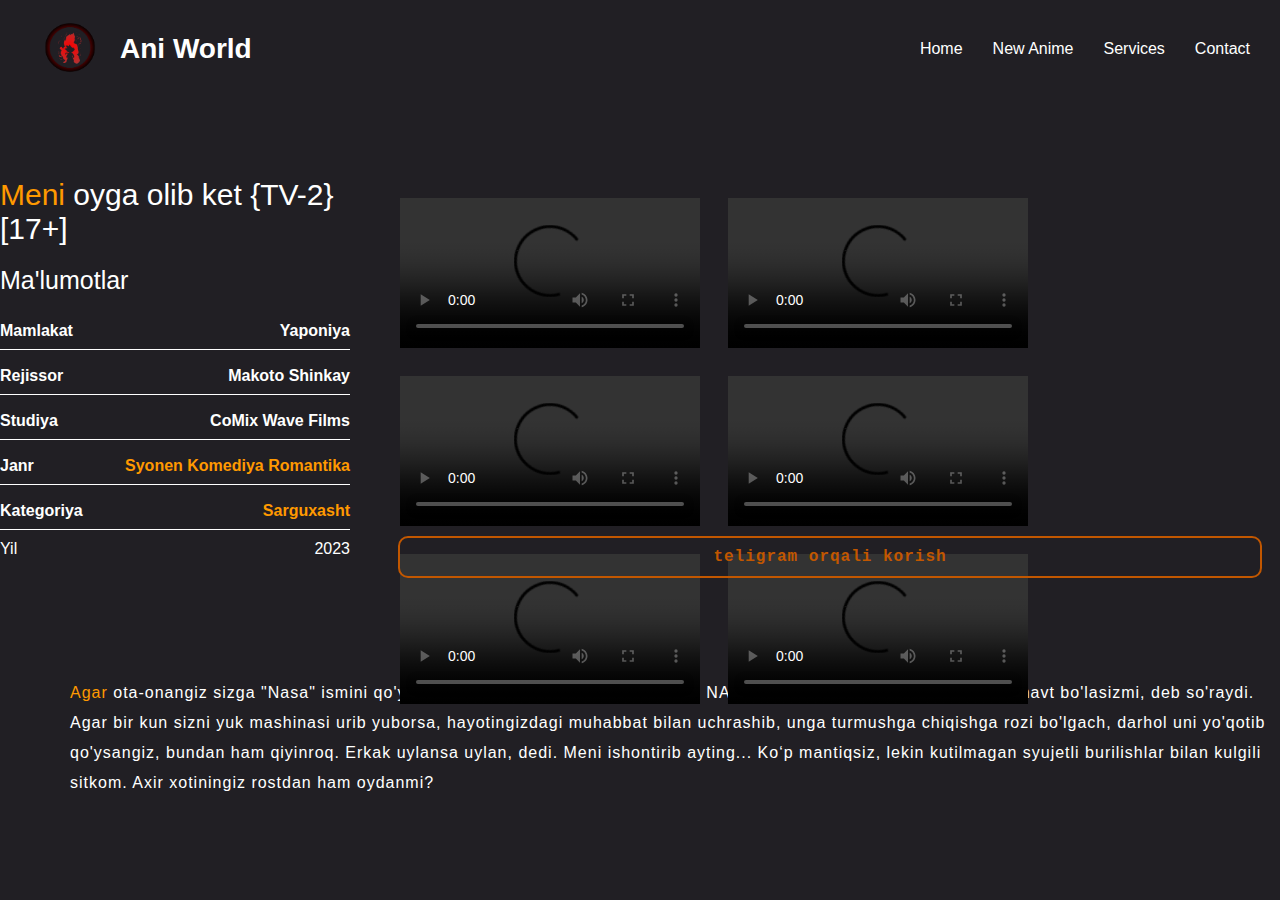
==== meni-oyga-olib-ket.html @ aaeadee3 "." ====
<!DOCTYPE html>
<html lang="en">
<head>
    <meta charset="UTF-8">
    <meta name="viewport" content="width=device-width, initial-scale=1.0">
    <title>Document</title>
    <link rel="stylesheet" href="./css/iblislar-qiroli.css">
    <link rel="stylesheet" href="./css/stayle.css">
</head>
<body>
    <header>
        <div class="navbar">
            <div class="logo">
                <a href="./index.html"><img src="./img/g1.png" alt="" width="100"></a>
           <a href="./index.html"> <h1>Ani world</h1></a>
            </div>
            <ul>
                <li><a href="./index.html">home</a></li>
                <li><a href="./news.html">New Anime</a></li>
                <li><a href="./service.html">services</a></li>
                <li><a href="./contact.html">contact</a></li>
            </ul>
        </div>
       </header>

       <section>

        <div class="section-mein">
             <div class="section-text">
                <h1><span>Meni</span> oyga olib ket {TV-2} [17+]</h1>
                <h4>Ma'lumotlar</h4>
                <div class="li">
                    <p>Mamlakat</p>
                    <p>Yaponiya</p>
                </div>
                <div class="li">
                    <p>Rejissor</p>
                    <p>Makoto Shinkay
                    </p>
                </div>
                <div class="li">
                    <p>Studiya</p>
                    <p>CoMix Wave Films</p>
                </div>
                <div class="li">
                    <p>Janr</p>
                    <p><span>Syonen
                        Komediya
                        Romantika</span></p>
                </div>
                <div class="li">
                    <p>Kategoriya
                    </p>
                    <p><span> Sarguxasht</span></p>
                </div>
                <div class="l">
                    <p>Yil</p>
                    <p>2023

                    </p>
                </div>
             </div>
             <div class="section-vedio-cards">
                
                <div class="ntn">
                    <video src="https://youtu.be/6IsMFsithBg" controls></video>
                <video src="https://youtu.be/6IsMFsithBg" controls></video>
                <video src="https://youtu.be/6IsMFsithBg" controls></video>
                <video src="https://youtu.be/6IsMFsithBg" controls></video>
                <video src="https://youtu.be/6IsMFsithBg" controls></video>
                <video src="https://youtu.be/6IsMFsithBg" controls></video>
               
                

                </div>



                <a class="button" href="https://t.me/Animeuzbfbot">teligram orqali korish</a>
             </div>
              
        </div>
        <div class="malumot">
           <p><span>Agar</span> ota-onangiz sizga "Nasa" ismini qo'ygan bo'lsa, yashash qiyin - ha, xuddi NASA kabi va har ikkinchi odam kosmonavt bo'lasizmi, deb so'raydi. Agar bir kun sizni yuk mashinasi urib yuborsa, hayotingizdagi muhabbat bilan uchrashib, unga turmushga chiqishga rozi bo'lgach, darhol uni yo'qotib qo'ysangiz, bundan ham qiyinroq. Erkak uylansa uylan, dedi. Meni ishontirib ayting... Ko‘p mantiqsiz, lekin kutilmagan syujetli burilishlar bilan kulgili sitkom. Axir xotiningiz rostdan ham oydanmi?</p>
        </div>
       </section>
       
</body>
</html>
---- css/iblislar-qiroli.css ----
*{
    margin: 0;
    padding: 0;
    box-sizing: border-box;
}

body{
    background-color: #211f24;
    width: 100%;
    height: 100vh;
}


.section-mein{
display: flex;
justify-content: center;
gap: 20px;
padding-top: 80px;

}


.section-text{
    width: 400px;
    background-color: transparent;
    color: white;
    font-family: sans-serif;
}

.section-text h1{
    text-align: left;
    font-size: 30px;
    padding-bottom: 20px;
    font-weight: 100;
}

.section-text h4{
    text-align: left;
    font-size: 25px;
    padding-bottom: 10px;
    font-weight: 100;
}

.li{
    display: flex;
    width:350px;
    justify-content: space-between;
    border-bottom: 1px solid white;
    align-items: center;
    font-size: 15   px;
    font-weight: 600;
    margin-top: 17px;
    padding-bottom: 9px;
}

span{
    color: rgb(255, 153, 0);
}
.l{
    width:350px;
    display: flex;
    justify-content: space-between;
    margin-top: 10px;
}
.section-vedio-cards{
    width: 1000px;
    height: 400px;
    /* border:  2px solid rgb(255, 0, 0); */
    position: relative;

}
.ntn{
    width: 100%;
    display: flex;
    flex-wrap:wrap;
    gap: 28px;
    padding: 20px;
}
.malumot{
    color: white;
    line-height: 30px;
    margin-left: 70px;
    margin-top: 100px;
}

.malumot p{
    text-align: left;
    width: 100%;
    font-style:normal;
    letter-spacing: 1px;
}
.button{
    border-radius: 10px;
    background: transparent;
    padding: 10px;
    color: rgb(194, 87, 0);
    position: absolute;
    left: 2%;
    bottom: 0;
    text-decoration: none;
    width: 96%;
    text-align: center;
    border: 2px solid rgb(194, 87, 0);
    font-family: 'Courier New', Courier, monospace;
    font-size: 16px;
    font-weight: 600;
    letter-spacing: 1px;
}

.button:hover{
    background: rgb(194, 87, 0);
    color: white;
}
---- css/stayle.css ----
* {
  box-sizing: border-box;
  font-family: "Protest Revolution", sans-serif;
}

body {
  margin: 0;
  padding: 0;
}

.navbar {
  padding: 10px 20px;
  color: wheat;
  text-transform: capitalize;
  display: flex;
  align-items: center;
  justify-content: space-between;
  color: rgb(255, 60, 0);
  position: relative;
}
.navbar .logo {
  display: flex;
  align-items: center;
  cursor: pointer;
}
.navbar .logo a {
  text-decoration: none;
  color: rgb(255, 255, 255);
  font-family: "Protest Revolution", sans-serif;
  font-size: 14px;
}
.navbar ul {
  display: flex;
  gap: 10px;
}
.navbar li {
  cursor: pointer;
  list-style: none;
  padding: 10px;
}
.navbar li a {
  text-decoration: none;
  color: white;
  font-size: 16px;
  color: rgb(255, 255, 255);
}/*# sourceMappingURL=stayle.css.map */




.navbar1 {
  /* padding: 10px 20px; */
  color: wheat;
  text-transform: capitalize;
  display: flex;
  align-items: center;
  justify-content: space-between;
  color: rgb(255, 60, 0);
  position: relative;
  gap: 840px;
  margin-top: -80px;
  
}
.navbar1 .logo {
  display: flex;
  align-items: center;
  cursor: pointer;
}
.navbar1 .logo a {
  text-decoration: none;
  color: rgb(255, 255, 255);
  font-family: "Protest Revolution", sans-serif;
  font-size: 14px;
}
.navbar1 ul {
  display: flex;
  gap: 10px;
}
.navbar1 li {
  cursor: pointer;
  list-style: none;
  padding: 10px;
}
.navbar1 li a {
  text-decoration: none;
  color: white;
  font-size: 16px;
  color: rgb(255, 255, 255);
}/*# sourceMappingURL=stayle.css.map */
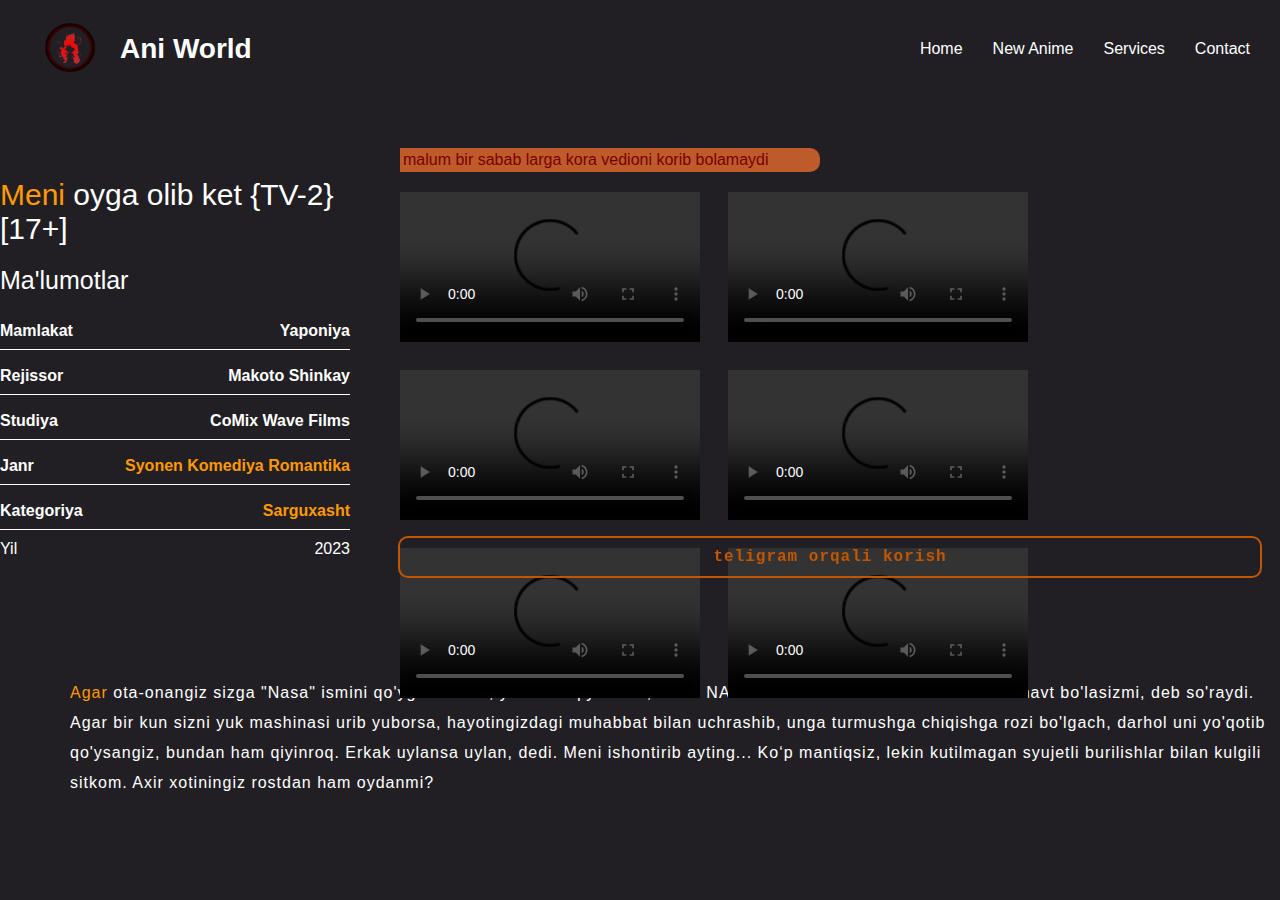
==== commit 78d21c8f: "." ====
--- a/meni-oyga-olib-ket.html
+++ b/meni-oyga-olib-ket.html
@@ -4,6 +4,7 @@
     <meta charset="UTF-8">
     <meta name="viewport" content="width=device-width, initial-scale=1.0">
     <title>Document</title>
+    <link rel="stylesheet" href="https://cdnjs.cloudflare.com/ajax/libs/font-awesome/6.5.1/css/all.min.css" integrity="sha512-DTOQO9RWCH3ppGqcWaEA1BIZOC6xxalwEsw9c2QQeAIftl+Vegovlnee1c9QX4TctnWMn13TZye+giMm8e2LwA==" crossorigin="anonymous" referrerpolicy="no-referrer" />
     <link rel="stylesheet" href="./css/iblislar-qiroli.css">
     <link rel="stylesheet" href="./css/stayle.css">
 </head>
@@ -61,6 +62,11 @@
                 </div>
              </div>
              <div class="section-vedio-cards">
+                <div class="brt">
+                    <i class="fa-solid fa-circle-exclamation" style="color: #8a0000;"></i>
+                    malum bir sabab larga kora vedioni korib bolamaydi
+
+                </div>
                 
                 <div class="ntn">
                     <video src="https://youtu.be/6IsMFsithBg" controls></video>
@@ -76,7 +82,7 @@
 
 
 
-                <a class="button" href="https://t.me/Animeuzbfbot">teligram orqali korish</a>
+                <a class="button" href="https://t.me/Anime_uzbekcha">teligram orqali korish</a>
              </div>
               
         </div>
--- a/css/iblislar-qiroli.css
+++ b/css/iblislar-qiroli.css
@@ -110,4 +110,14 @@
 .button:hover{
     background: rgb(194, 87, 0);
     color: white;
+}
+.brt{
+    margin-top: -30px;
+    margin-left: 20px;
+    background-color: rgba(245, 112, 46, 0.74);
+    width: 420px;
+    padding: 3px;
+    border-radius: 0 10px 10px 0;
+    color: rgb(122, 0, 0);
+    cursor: pointer;
 }